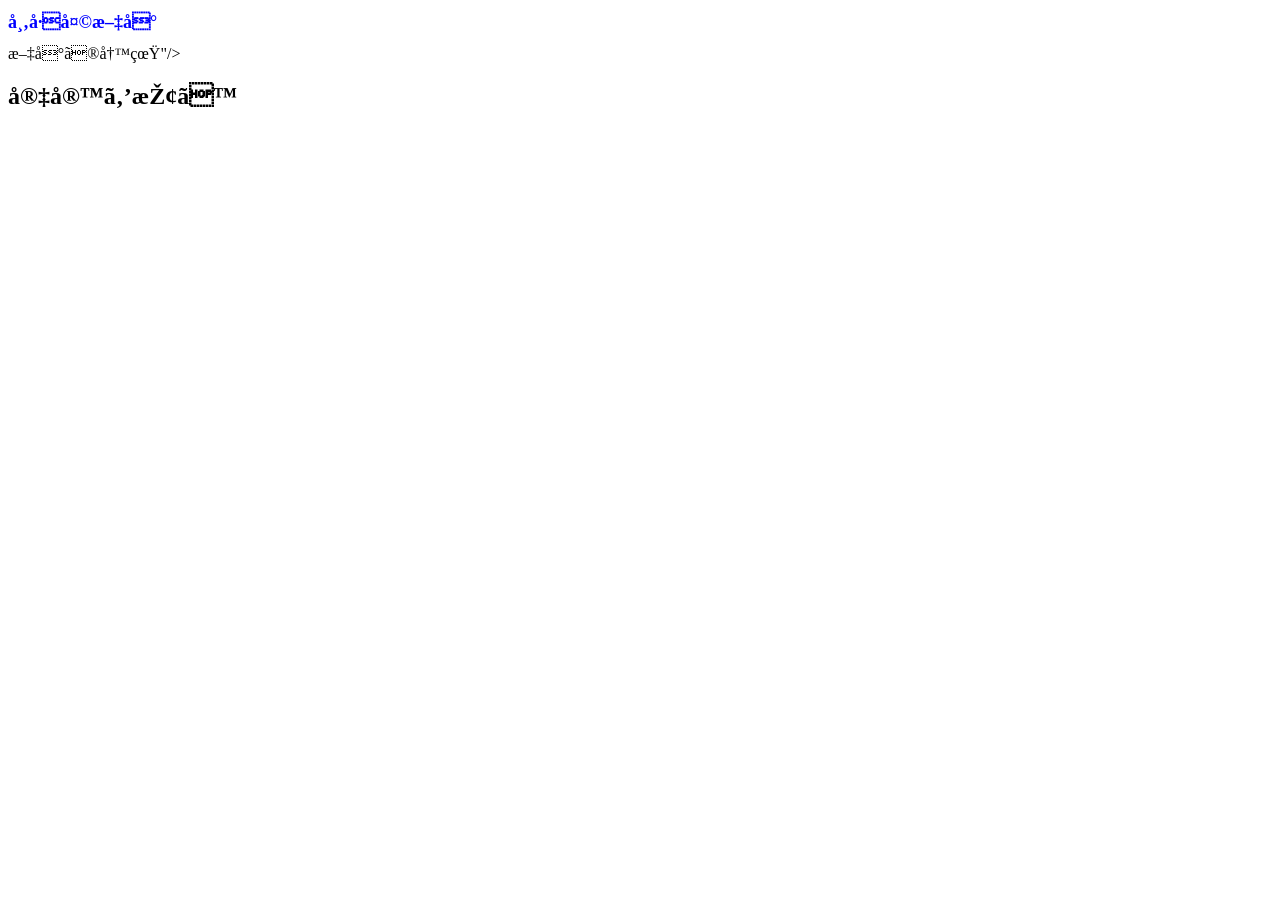
==== index.html @ 23d9febb "index.html" ====
<!DOCTYPE html>
<html lang="ja">
    <head>
        <mate charset="UTF-8">
        <title>市川天文台　 </title>

        <link href="style.css" rel="stylesheet"/>
    </head>
    <body>
        <h1>市川天文台
        </h1>文台の写真"/>
        <h2>宇宙を探す
        <img src="main_pic.png" alt="市川天
        </h2>
    </body>
</html>
]
---- style.css ----
h1 {
    font-size: large;
    font-weight: bold;
    color: blue;
}
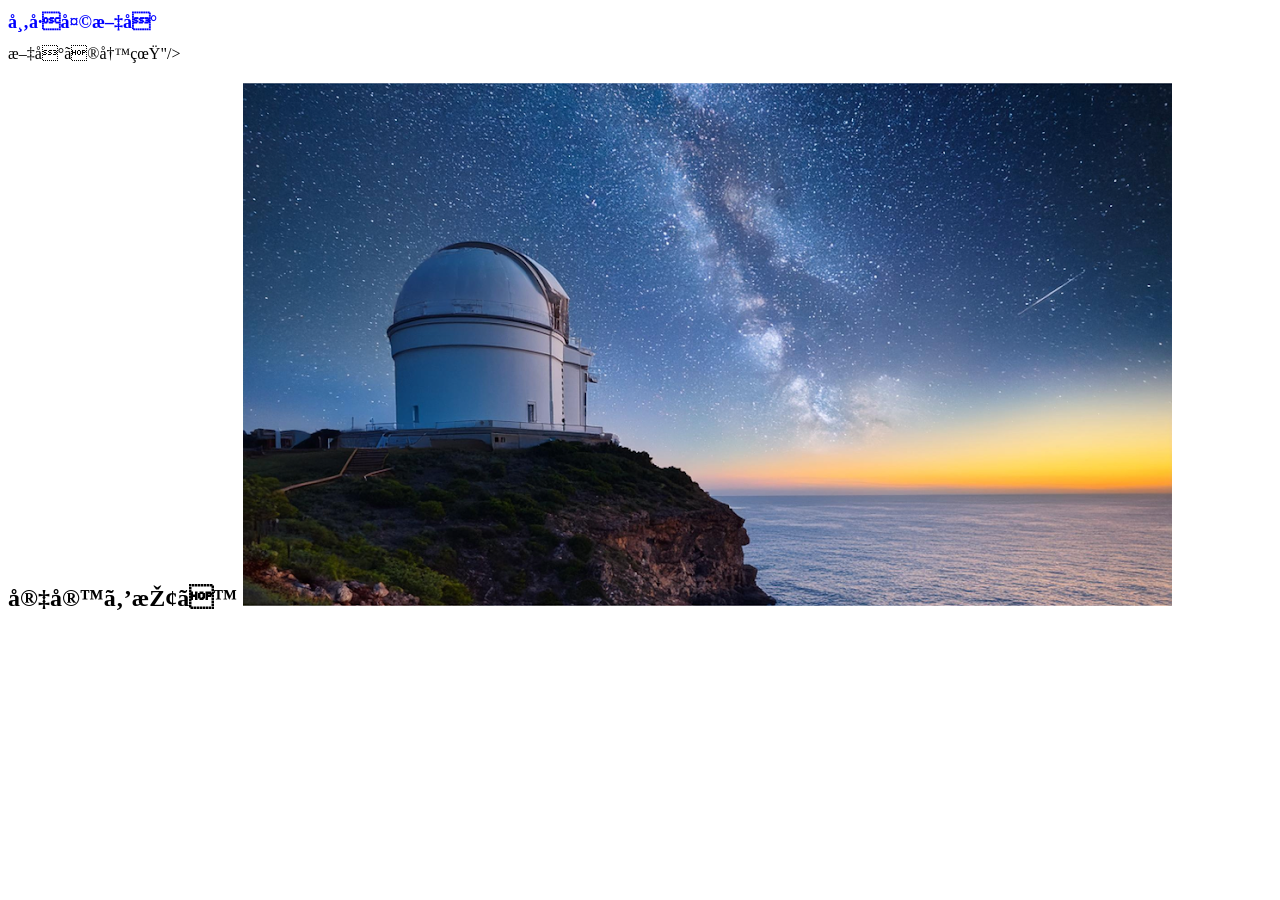
==== commit bbe18c70: "index.html" ====
--- a/index.html
+++ b/index.html
@@ -10,8 +10,7 @@
         <h1>市川天文台
         </h1>文台の写真"/>
         <h2>宇宙を探す
-        <img src="main_pic.png" alt="市川天
+        <img src="main_pic.png" alt="市川天文台"/>
         </h2>
     </body>
-</html>
-]+</html>
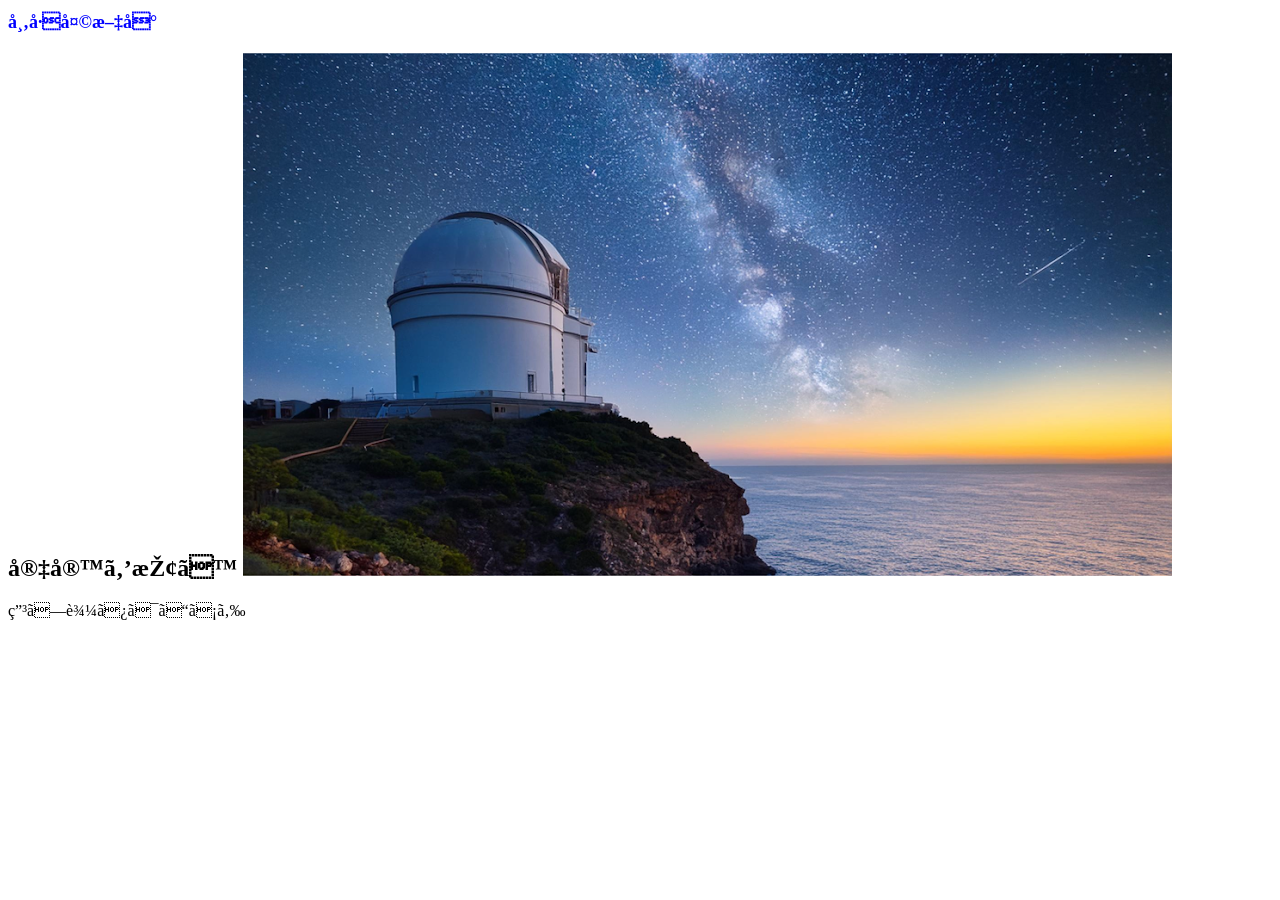
==== commit 4d3226b0: "index.html" ====
--- a/index.html
+++ b/index.html
@@ -8,9 +8,9 @@
     </head>
     <body>
         <h1>市川天文台
-        </h1>文台の写真"/>
         <h2>宇宙を探す
         <img src="main_pic.png" alt="市川天文台"/>
         </h2>
+        <botton type="button">申し込みはこちら</botton>
     </body>
 </html>
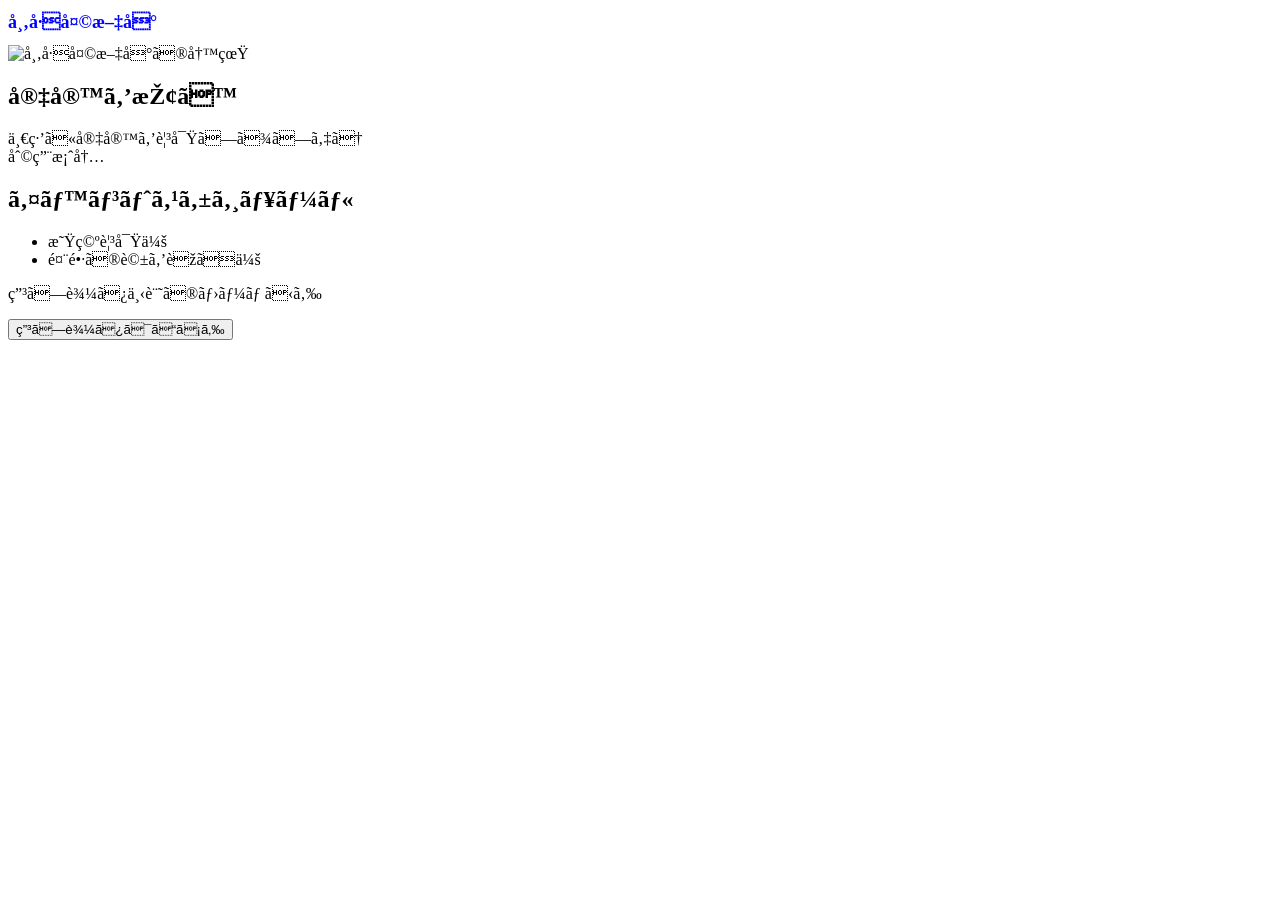
==== commit e2824a7c: "index.html" ====
--- a/index.html
+++ b/index.html
@@ -2,15 +2,25 @@
 <html lang="ja">
     <head>
         <mate charset="UTF-8">
-        <title>市川天文台　 </title>
+        <title>市川天文台</title>
 
         <link href="style.css" rel="stylesheet"/>
     </head>
     <body>
-        <h1>市川天文台
-        <h2>宇宙を探す
-        <img src="main_pic.png" alt="市川天文台"/>
-        </h2>
-        <botton type="button">申し込みはこちら</botton>
+        <h1>市川天文台</h1>
+        <img sru="main_pic.png" alt="市川天文台の写真"/>
+        <h2>宇宙を探す</h2>
+        <p>一緒に宇宙を観察しましょう
+            <br>
+            利用案内
+        </p>
+     <h2>イベントスケジュール</h2>  
+        <ul>
+            <li>星空観察会</li>
+            <li>館長の話を聞く会</li>
+        </ul>
+        <p>申し込み下記のホームから</p>
+
+        <button onclick="location.href='app.html'">申し込みはこちら</button>
     </body>
 </html>
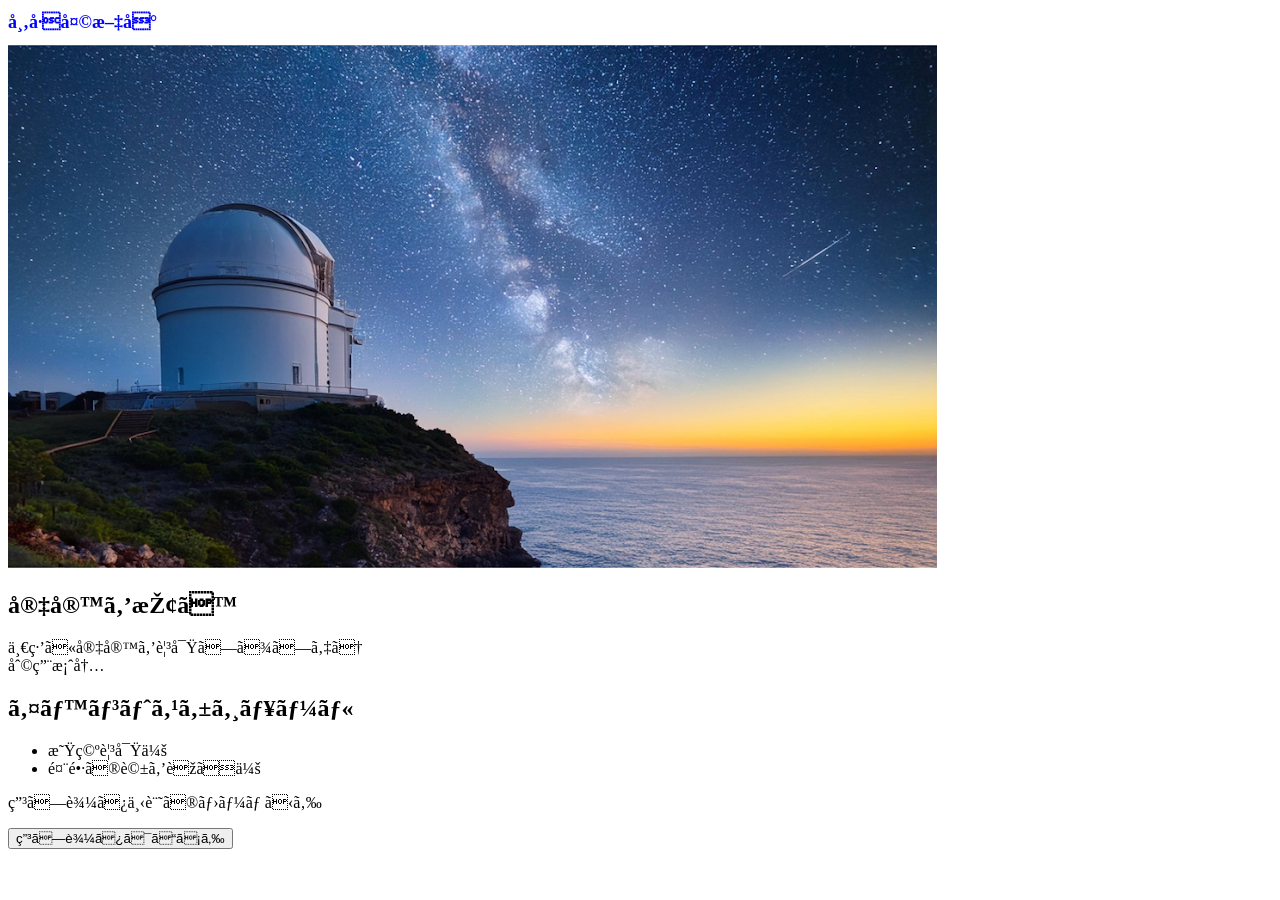
==== commit d3fe3e9f: "index.html" ====
--- a/index.html
+++ b/index.html
@@ -8,7 +8,7 @@
     </head>
     <body>
         <h1>市川天文台</h1>
-        <img sru="main_pic.png" alt="市川天文台の写真"/>
+        <img src="main_pic.png" alt="市川天文台の写真"/>
         <h2>宇宙を探す</h2>
         <p>一緒に宇宙を観察しましょう
             <br>
@@ -19,8 +19,9 @@
             <li>星空観察会</li>
             <li>館長の話を聞く会</li>
         </ul>
-        <p>申し込み下記のホームから</p>
+        <p>申し込み下記のホームから
+        </p>
 
-        <button onclick="location.href='app.html'">申し込みはこちら</button>
+        <button onclick="location.href='./app.html'">申し込みはこちら</button>
     </body>
 </html>
